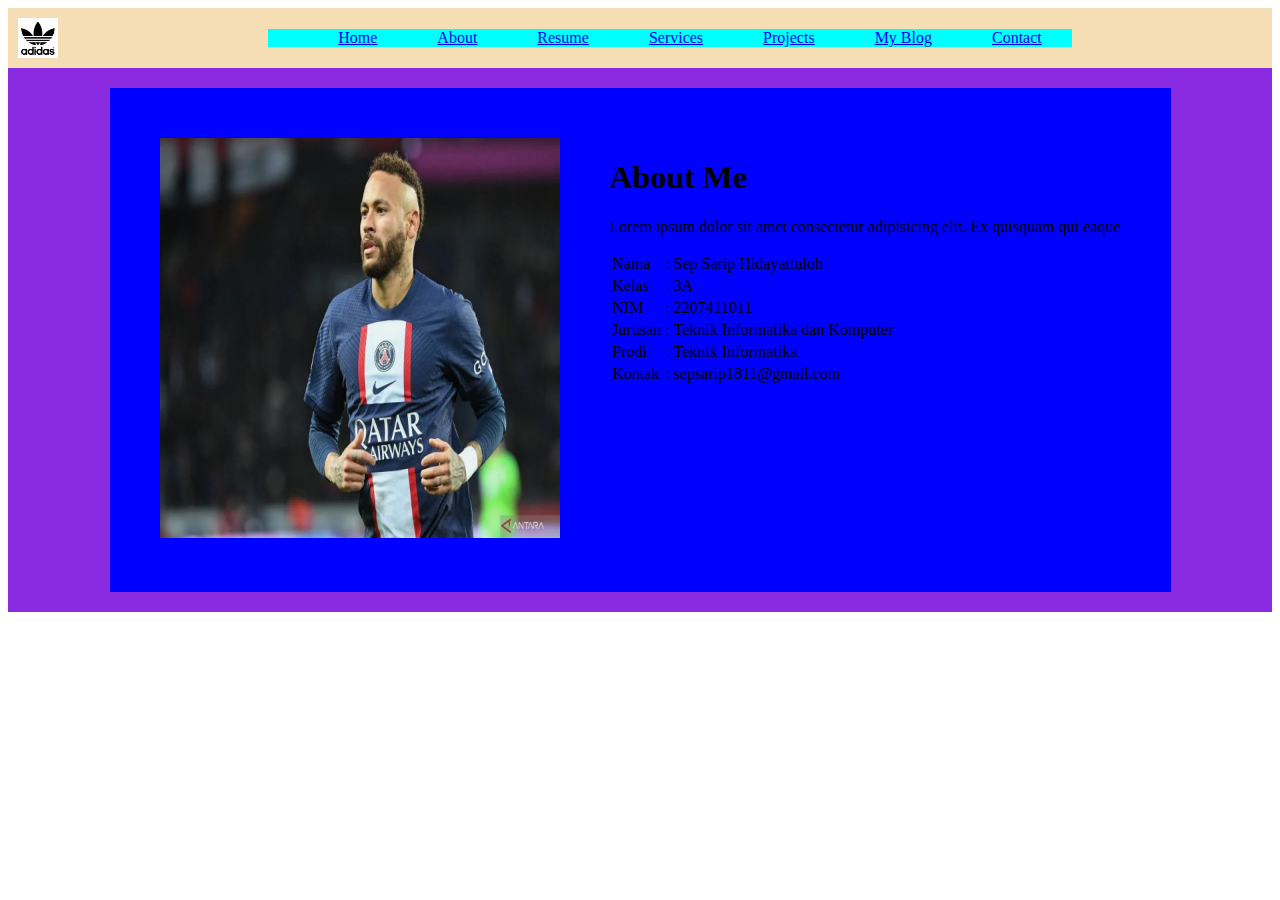
==== review/about.html @ 247b83dd "Add files via upload" ====
<!DOCTYPE html>
<html lang="en">
  <head>
    <meta charset="UTF-8" />
    <meta http-equiv="X-UA-Compatible" content="IE=edge" />
    <meta name="viewport" content="width=device-width, initial-scale=1.0" />
    <link rel="stylesheet" href="style.css" />
    <title>Review Web Dasar</title>
  </head>
  <body>
    <div class="header">
      <img class="brand-logo" src="logo.png" alt="logo" />
      <ul class="nav">
        <li><a href="#">Home</a></li>
        <li><a href="about.html">About</a></li>
        <li><a href="#">Resume</a></li>
        <li><a href="#">Services</a></li>
        <li><a href="#">Projects</a></li>
        <li><a href="#">My Blog</a></li>
        <li><a href="#">Contact</a></li>
      </ul>
    </div>
    <div class="container">
      <div class="content">
        <div class="img-profil">
          <img class="neymar" src="neymar.jpg" alt="" />
        </div>
        <div class="data-profil">
          <h1>About Me</h1>
          <p>
            Lorem ipsum dolor sit amet consectetur adipisicing elit. Ex quisquam
            qui eaque
          </p>
          <table>
            <tr>
              <td>Nama</td>
              <td>:</td>
              <td>Sep Sarip Hidayattuloh</td>
            </tr>
            <tr>
              <td>Kelas</td>
              <td>:</td>
              <td>3A</td>
            </tr>
            <tr>
              <td>NIM</td>
              <td>:</td>
              <td>2207411011</td>
            </tr>
            <tr>
              <td>Jurusan</td>
              <td>:</td>
              <td>Teknik Informatika dan Komputer</td>
            </tr>
            <tr>
              <td>Prodi</td>
              <td>:</td>
              <td>Teknik Informatika</td>
            </tr>
            <tr>
              <td>Kontak</td>
              <td>:</td>
              <td>sepsarip1811@gmail.com</td>
            </tr>
          </table>
        </div>
      </div>
    </div>
  </body>
</html>
---- review/style.css ----
.header {
  display: flex;
  background-color: wheat;
}
.nav {
  display: flex;
  margin: auto;
  float: right;
  background-color: aqua;
}
li {
  list-style-type: none;
  margin: 0 30px;
}

.brand-logo {
  margin: 10px;
  height: 40px;
  width: 40px;
}

.container {
  padding: 20px;
  background-color: blueviolet;
  display: flex;
  justify-content: center;
}
.content {
  padding: 50px;
  background-color: blue;
  display: flex;
}

.img-profil {
  margin-right: 50px;
  float: left;
}

.img-profil .neymar {
  width: 400px;
  height: 400px;
}

.data-profil {
  text-align: justify;
  float: right;
}
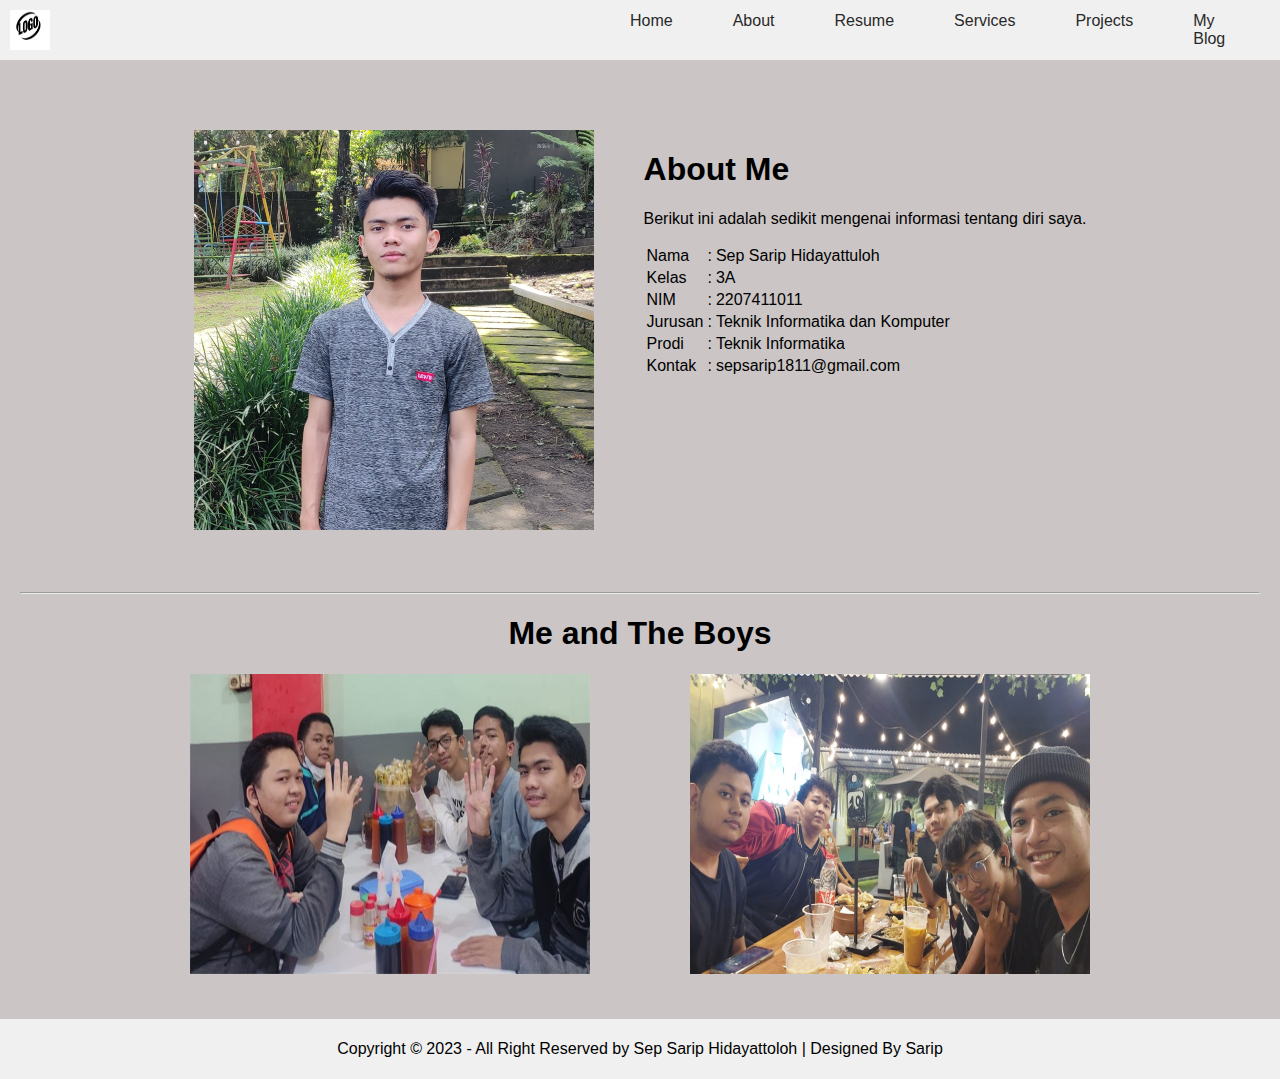
==== commit 67edf261: "mengubah tampilan dari about dan juga membuat tampilan home" ====
--- a/review/about.html
+++ b/review/about.html
@@ -5,13 +5,13 @@
     <meta http-equiv="X-UA-Compatible" content="IE=edge" />
     <meta name="viewport" content="width=device-width, initial-scale=1.0" />
     <link rel="stylesheet" href="style.css" />
-    <title>Review Web Dasar</title>
+    <title>About</title>  
   </head>
   <body>
     <div class="header">
-      <img class="brand-logo" src="logo.png" alt="logo" />
+      <img class="brand-logo" src="logo.jpeg" alt="logo" />
       <ul class="nav">
-        <li><a href="#">Home</a></li>
+        <li><a href="index.html">Home</a></li>
         <li><a href="about.html">About</a></li>
         <li><a href="#">Resume</a></li>
         <li><a href="#">Services</a></li>
@@ -21,15 +21,14 @@
       </ul>
     </div>
     <div class="container">
-      <div class="content">
+      <div class="section-1">
         <div class="img-profil">
-          <img class="neymar" src="neymar.jpg" alt="" />
+          <img class="sep" src="sep.jpg" alt="gambar sep" />
         </div>
         <div class="data-profil">
           <h1>About Me</h1>
           <p>
-            Lorem ipsum dolor sit amet consectetur adipisicing elit. Ex quisquam
-            qui eaque
+            Berikut ini adalah sedikit mengenai informasi tentang diri saya.
           </p>
           <table>
             <tr>
@@ -65,6 +64,21 @@
           </table>
         </div>
       </div>
+      
+      <div class="section-2">
+        <hr/>
+        <h1 class="geng">Me and The Boys</h1>
+        <div class="img-gallery">
+          <img class="size-img-galery" src="makan1.jpg" alt="makan1">
+          <img class="size-img-galery" src="makan2.jpg" alt="makan2">
+        </div>
+      </div>
+
+    </div>
+    <div class="footer">
+      <p>
+        Copyright &copy; 2023 - All Right Reserved by Sep Sarip Hidayattoloh | Designed By Sarip
+      </p>
     </div>
   </body>
 </html>
--- a/review/style.css
+++ b/review/style.css
@@ -1,16 +1,36 @@
+body {
+  font-family: Arial, sans-serif;
+  margin: 0;
+  padding: 0;
+  background-color: #cbc5c5;
+  justify-content: center;
+  align-items: center;
+}
+/* header */
 .header {
   display: flex;
-  background-color: wheat;
+  background-color: #f0f0f0;
 }
 .nav {
   display: flex;
   margin: auto;
+  margin-left: 500px;
   float: right;
-  background-color: aqua;
 }
+
 li {
   list-style-type: none;
   margin: 0 30px;
+}
+
+.nav li a {
+  color: #292929;
+  text-decoration: none;
+}
+
+.nav li a:hover{
+  color: #cbc5c5 ;
+  border-bottom: 2px solid #cbc5c5;
 }
 
 .brand-logo {
@@ -19,16 +39,38 @@
   width: 40px;
 }
 
-.container {
+.container {  
   padding: 20px;
-  background-color: blueviolet;
+  justify-content: center;
+  text-align: center;
+}
+
+/* home */
+#welcome-text {
+  margin-top: 250px;
+  opacity: 0;
+  font-size: 40px;
+  animation: fadeIn 2s ease-in-out infinite;
+}
+
+@keyframes fadeIn {
+  0% {
+    opacity: 0;
+  }
+  50%{
+    opacity: 1;
+  }
+  100% {
+    opacity: 0;
+  }
+}
+
+/* content section 1 about */
+.section-1 {
+  padding: 50px;
   display: flex;
   justify-content: center;
-}
-.content {
-  padding: 50px;
-  background-color: blue;
-  display: flex;
+  
 }
 
 .img-profil {
@@ -36,12 +78,44 @@
   float: left;
 }
 
-.img-profil .neymar {
+.img-profil .sep {
   width: 400px;
   height: 400px;
+}
+
+.img-profil .sep:hover {
+  scale: 1.1;
 }
 
 .data-profil {
   text-align: justify;
   float: right;
 }
+
+/* content section 2 about */
+
+.section-2{
+  align-items: center;
+  text-align: center;
+}
+
+.img-gallery{
+  display: flex;
+  justify-content: center;
+  gap: 100px;
+  padding-bottom:25px;
+
+}
+
+.size-img-galery{
+  width: 400px;
+  height: 300px;
+}
+
+
+/* footer */
+.footer{
+  background-color: #f0f0f0;
+  padding: 5px;
+  text-align: center;
+}
